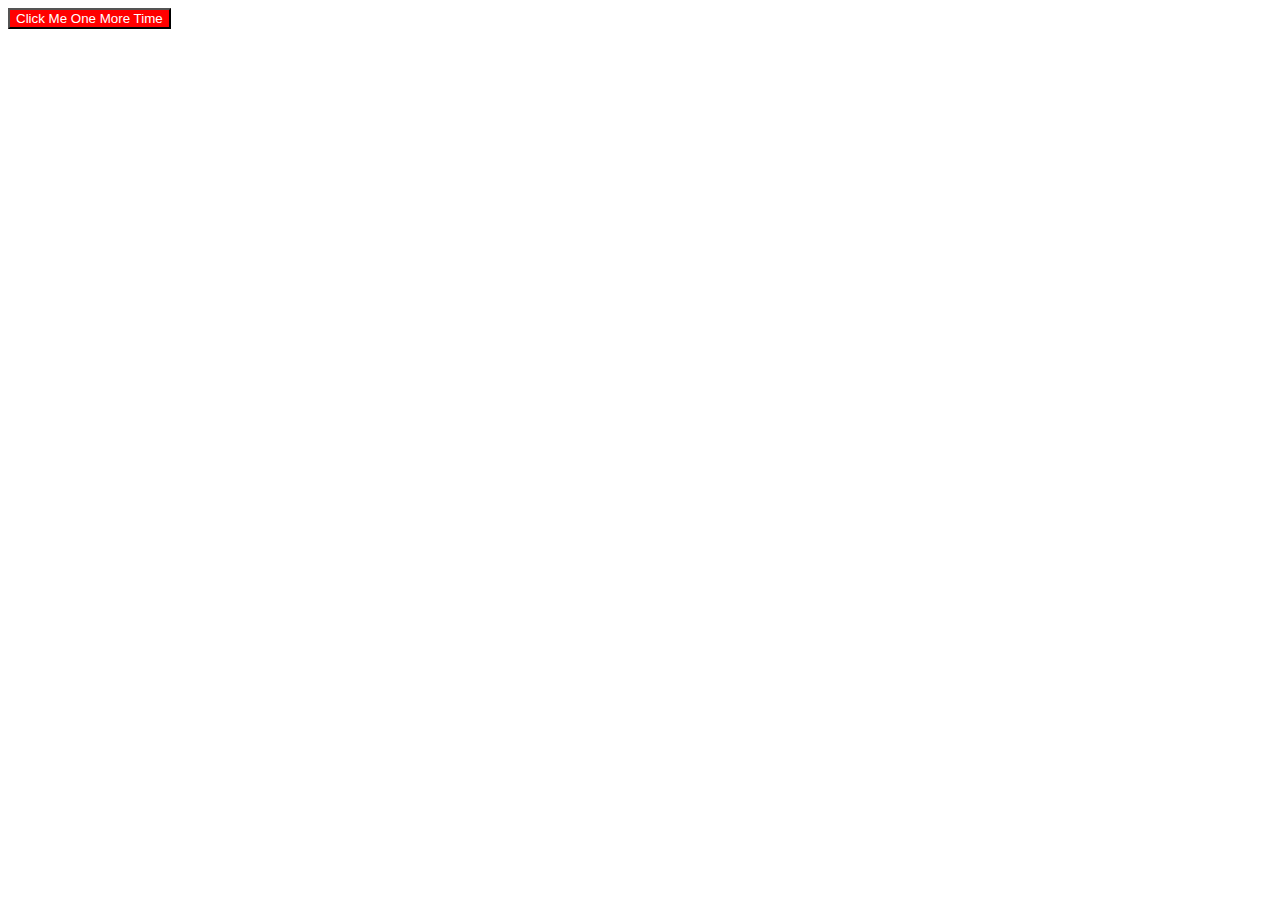
==== Files/HTML/DomAssignment.html @ 591653b4 "Dom Assignment File Separated" ====
<!DOCTYPE html>
<html lang="en">

<head>
    <meta charset="UTF-8">
    <meta name="viewport" content="width=device-width, initial-scale=1.0">
    <link rel="stylesheet" href="../CSS/DomAssignment.css">
    <title>Dom Assignment</title>
</head>

<body>
    <script type="text/javascript" src="../JS/DomAssignment.js"></script>
</body>

</html>
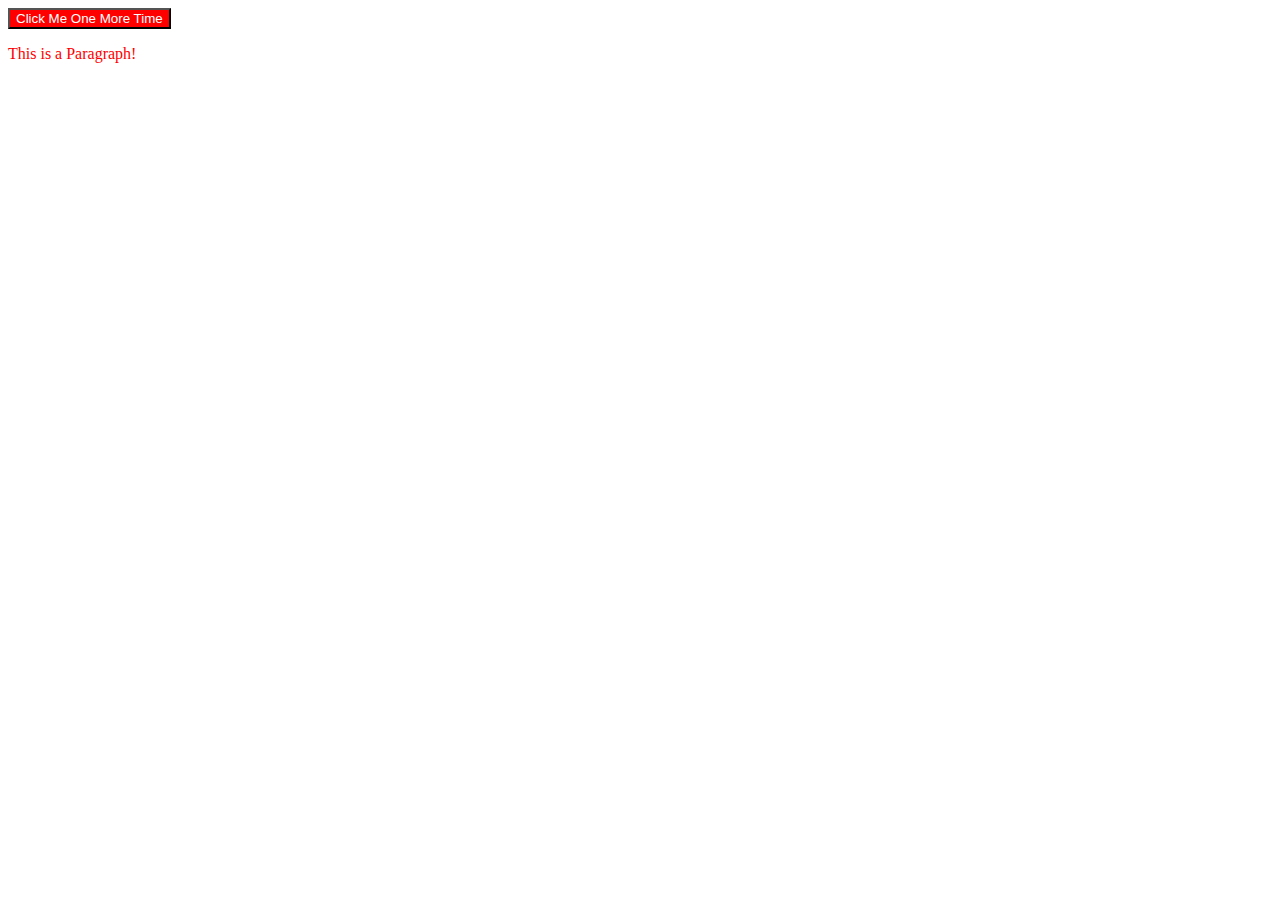
==== commit 47e2897f: "Dom Assignment" ====
--- a/Files/HTML/DomAssignment.html
+++ b/Files/HTML/DomAssignment.html
@@ -9,6 +9,7 @@
 </head>
 
 <body>
+    <p class="paragraph-class">This is a Paragraph!</p>
     <script type="text/javascript" src="../JS/DomAssignment.js"></script>
 </body>
 
--- a/Files/CSS/DomAssignment.css
+++ b/Files/CSS/DomAssignment.css
@@ -0,0 +1,8 @@
+
+.paragraph-class {
+    color: red;
+}
+
+.paragraph-class-updated {
+    background-color: black;
+}